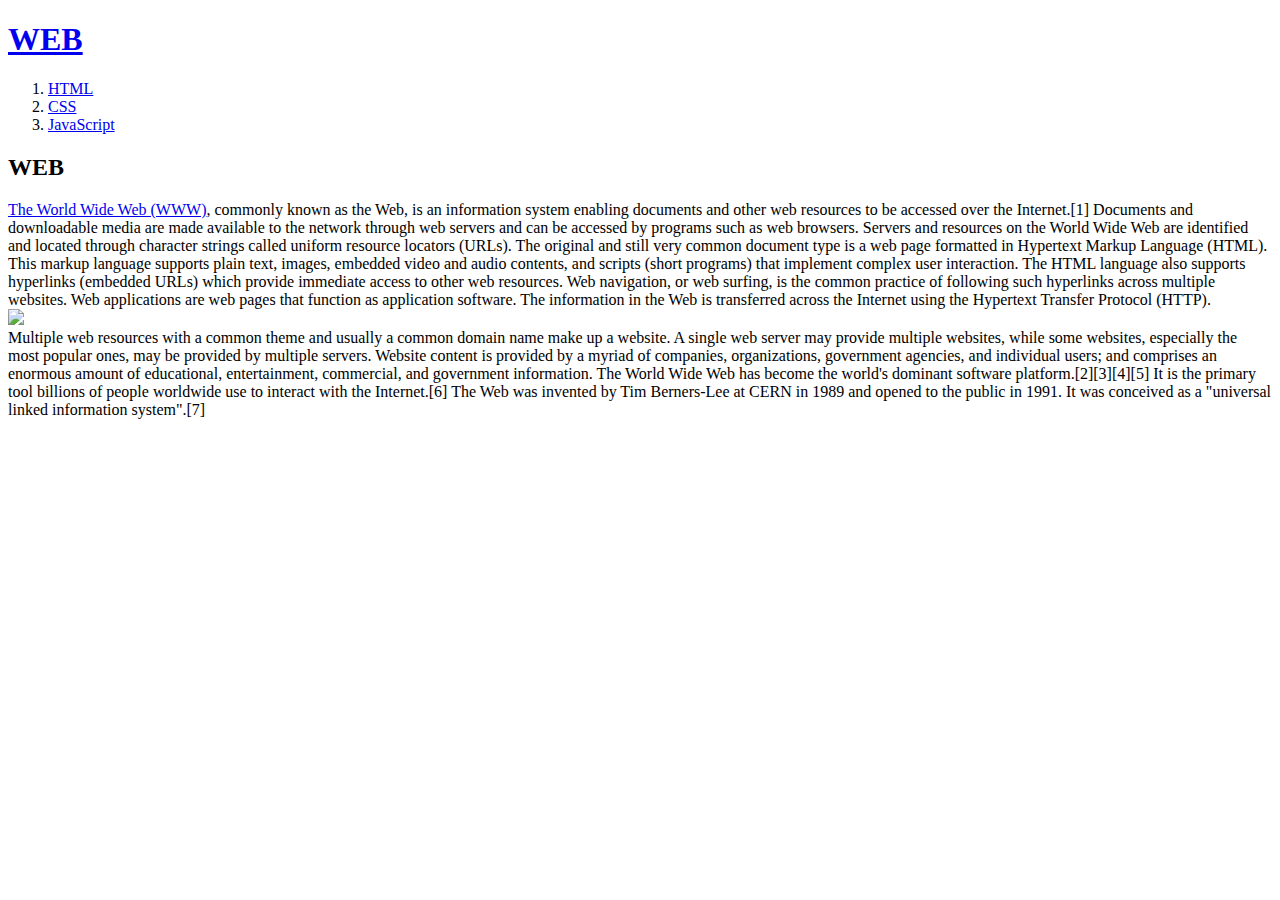
==== index.html @ 780d3256 "start" ====
<!DOCTYPE html>
<html>
<head>
    <title>WEB1 - Welcome</title>
    <meta charset="utf-8">
</head>

<body>
    <h1><a href="index.html">WEB</a></h1>
    <ol>
        <li><a href="1.html">HTML</a></li>
        <li><a href="2.html">CSS</a></li>
        <li><a href="3.html">JavaScript</a></li>
    </ol>
    <h2>WEB</h2>
    <p><a href="https://en.wikipedia.org/wiki/World_Wide_Web" target="_blank" title="WEB specification">The World Wide Web (WWW)</a>, commonly known as the Web, is an information system enabling documents and other web resources to be accessed over the Internet.[1]

        Documents and downloadable media are made available to the network through web servers and can be accessed by programs such as web browsers. Servers and resources on the World Wide Web are identified and located through character strings called uniform resource locators (URLs). The original and still very common document type is a web page formatted in Hypertext Markup Language (HTML). This markup language supports plain text, images, embedded video and audio contents, and scripts (short programs) that implement complex user interaction. The HTML language also supports hyperlinks (embedded URLs) which provide immediate access to other web resources. Web navigation, or web surfing, is the common practice of following such hyperlinks across multiple websites. Web applications are web pages that function as application software. The information in the Web is transferred across the Internet using the Hypertext Transfer Protocol (HTTP).<br>
        <img src="https://cdn.utakatikotak.com/20220617/20220617_043558Kepanjangan_dari_www_adalah.jpg" width="50%"><br>
        Multiple web resources with a common theme and usually a common domain name make up a website. A single web server may provide multiple websites, while some websites, especially the most popular ones, may be provided by multiple servers. Website content is provided by a myriad of companies, organizations, government agencies, and individual users; and comprises an enormous amount of educational, entertainment, commercial, and government information.
        
        The World Wide Web has become the world's dominant software platform.[2][3][4][5] It is the primary tool billions of people worldwide use to interact with the Internet.[6]
        
        The Web was invented by Tim Berners-Lee at CERN in 1989 and opened to the public in 1991. It was conceived as a "universal linked information system".[7]</p>
</body>
</html>
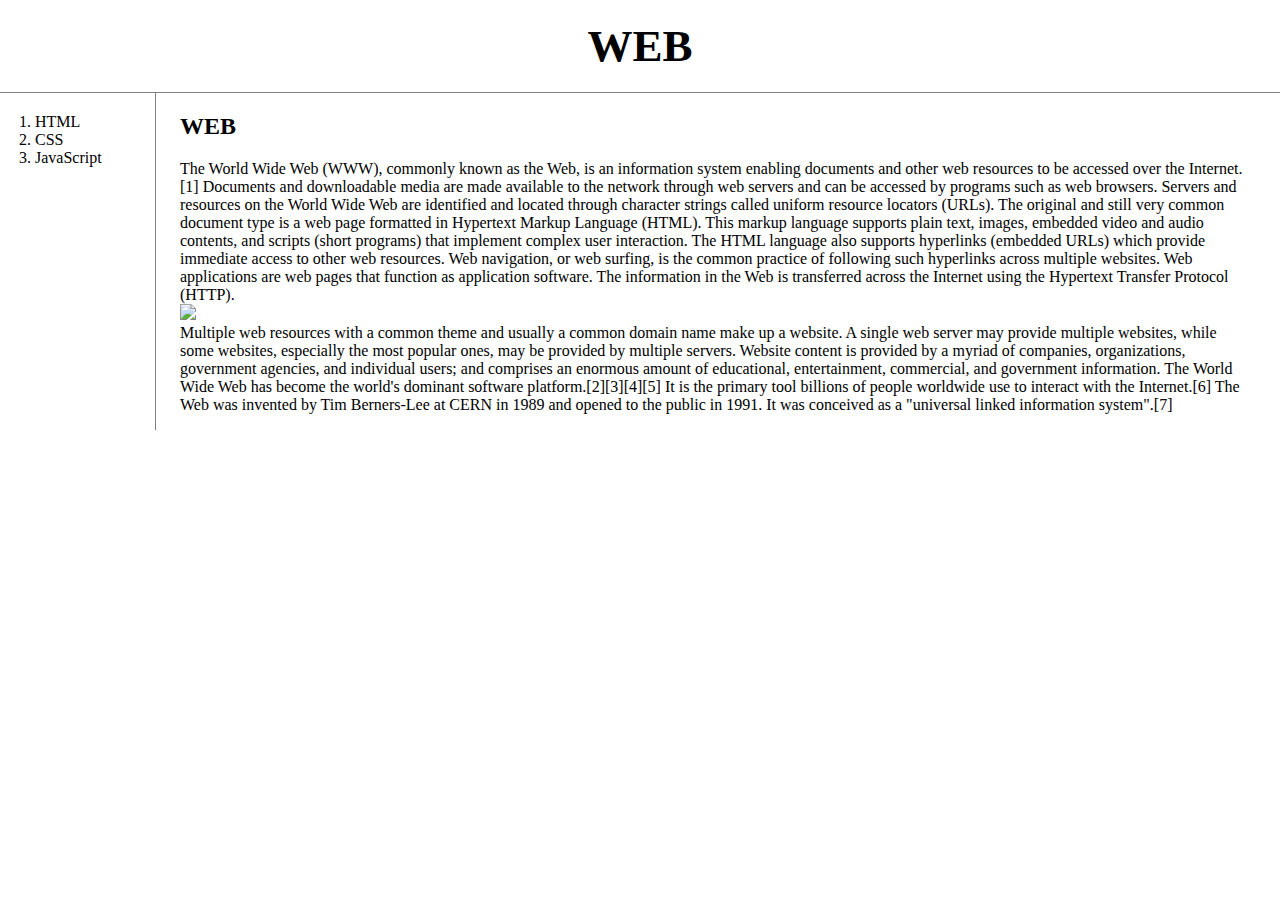
==== commit 24256129: "grid, 반응형 페이지" ====
--- a/index.html
+++ b/index.html
@@ -1,26 +1,30 @@
 <!DOCTYPE html>
 <html>
-<head>
-    <title>WEB1 - Welcome</title>
-    <meta charset="utf-8">
-</head>
+    <head>
+        <title>WEB1 - Welcome</title>
+        <meta charset="utf-8">
+        <link rel="stylesheet" href="style.css">
+    </head>
+    <body>
+        <h1><a href="index.html">WEB</a></h1>
+        <div id="grid">
+            <ol>
+            <li><a href="1.html">HTML</a></li>
+                <li><a href="2.html">CSS</a></li>
+                <li><a href="3.html">JavaScript</a></li>
+            </ol>
+            <div id="article">
+            <h2>WEB</h2>
+            <p><a href="https://en.wikipedia.org/wiki/World_Wide_Web" target="_blank" title="WEB specification">The World Wide Web (WWW)</a>, commonly known as the Web, is an information system enabling documents and other web resources to be accessed over the Internet.[1]
 
-<body>
-    <h1><a href="index.html">WEB</a></h1>
-    <ol>
-        <li><a href="1.html">HTML</a></li>
-        <li><a href="2.html">CSS</a></li>
-        <li><a href="3.html">JavaScript</a></li>
-    </ol>
-    <h2>WEB</h2>
-    <p><a href="https://en.wikipedia.org/wiki/World_Wide_Web" target="_blank" title="WEB specification">The World Wide Web (WWW)</a>, commonly known as the Web, is an information system enabling documents and other web resources to be accessed over the Internet.[1]
-
-        Documents and downloadable media are made available to the network through web servers and can be accessed by programs such as web browsers. Servers and resources on the World Wide Web are identified and located through character strings called uniform resource locators (URLs). The original and still very common document type is a web page formatted in Hypertext Markup Language (HTML). This markup language supports plain text, images, embedded video and audio contents, and scripts (short programs) that implement complex user interaction. The HTML language also supports hyperlinks (embedded URLs) which provide immediate access to other web resources. Web navigation, or web surfing, is the common practice of following such hyperlinks across multiple websites. Web applications are web pages that function as application software. The information in the Web is transferred across the Internet using the Hypertext Transfer Protocol (HTTP).<br>
-        <img src="https://cdn.utakatikotak.com/20220617/20220617_043558Kepanjangan_dari_www_adalah.jpg" width="50%"><br>
-        Multiple web resources with a common theme and usually a common domain name make up a website. A single web server may provide multiple websites, while some websites, especially the most popular ones, may be provided by multiple servers. Website content is provided by a myriad of companies, organizations, government agencies, and individual users; and comprises an enormous amount of educational, entertainment, commercial, and government information.
-        
-        The World Wide Web has become the world's dominant software platform.[2][3][4][5] It is the primary tool billions of people worldwide use to interact with the Internet.[6]
-        
-        The Web was invented by Tim Berners-Lee at CERN in 1989 and opened to the public in 1991. It was conceived as a "universal linked information system".[7]</p>
-</body>
+                Documents and downloadable media are made available to the network through web servers and can be accessed by programs such as web browsers. Servers and resources on the World Wide Web are identified and located through character strings called uniform resource locators (URLs). The original and still very common document type is a web page formatted in Hypertext Markup Language (HTML). This markup language supports plain text, images, embedded video and audio contents, and scripts (short programs) that implement complex user interaction. The HTML language also supports hyperlinks (embedded URLs) which provide immediate access to other web resources. Web navigation, or web surfing, is the common practice of following such hyperlinks across multiple websites. Web applications are web pages that function as application software. The information in the Web is transferred across the Internet using the Hypertext Transfer Protocol (HTTP).<br>
+                <img src="https://cdn.utakatikotak.com/20220617/20220617_043558Kepanjangan_dari_www_adalah.jpg" width="50%"><br>
+                Multiple web resources with a common theme and usually a common domain name make up a website. A single web server may provide multiple websites, while some websites, especially the most popular ones, may be provided by multiple servers. Website content is provided by a myriad of companies, organizations, government agencies, and individual users; and comprises an enormous amount of educational, entertainment, commercial, and government information.
+                
+                The World Wide Web has become the world's dominant software platform.[2][3][4][5] It is the primary tool billions of people worldwide use to interact with the Internet.[6]
+                
+                The Web was invented by Tim Berners-Lee at CERN in 1989 and opened to the public in 1991. It was conceived as a "universal linked information system".[7]</p>
+            </div>
+        </div>
+    </body>
 </html>
--- a/style.css
+++ b/style.css
@@ -0,0 +1,42 @@
+body {
+    margin: 0;
+}
+a {
+    text-decoration: none;
+    color: black;
+}
+h1 {
+    text-align: center;
+    font-size: 45px;
+    border-bottom: 1px solid gray;
+    padding: 20px;
+    margin: 0;
+}
+ol {
+    border-right: 1px solid gray;
+    width: 100px;
+    margin: 0;
+    padding: 20px;
+}
+#grid {
+    display: grid;
+    grid-template-columns: 150px 1fr;
+}
+#grid ol{
+    padding-left: 35px;
+}
+#grid #article{
+    padding-left: 30px;
+    padding-right: 30px;
+}
+@media(max-width:800px){
+    #grid{
+        display: block;
+    }
+    ol{
+        border-right: none;
+    }
+    h1{
+        border-bottom: none;
+    }
+}
